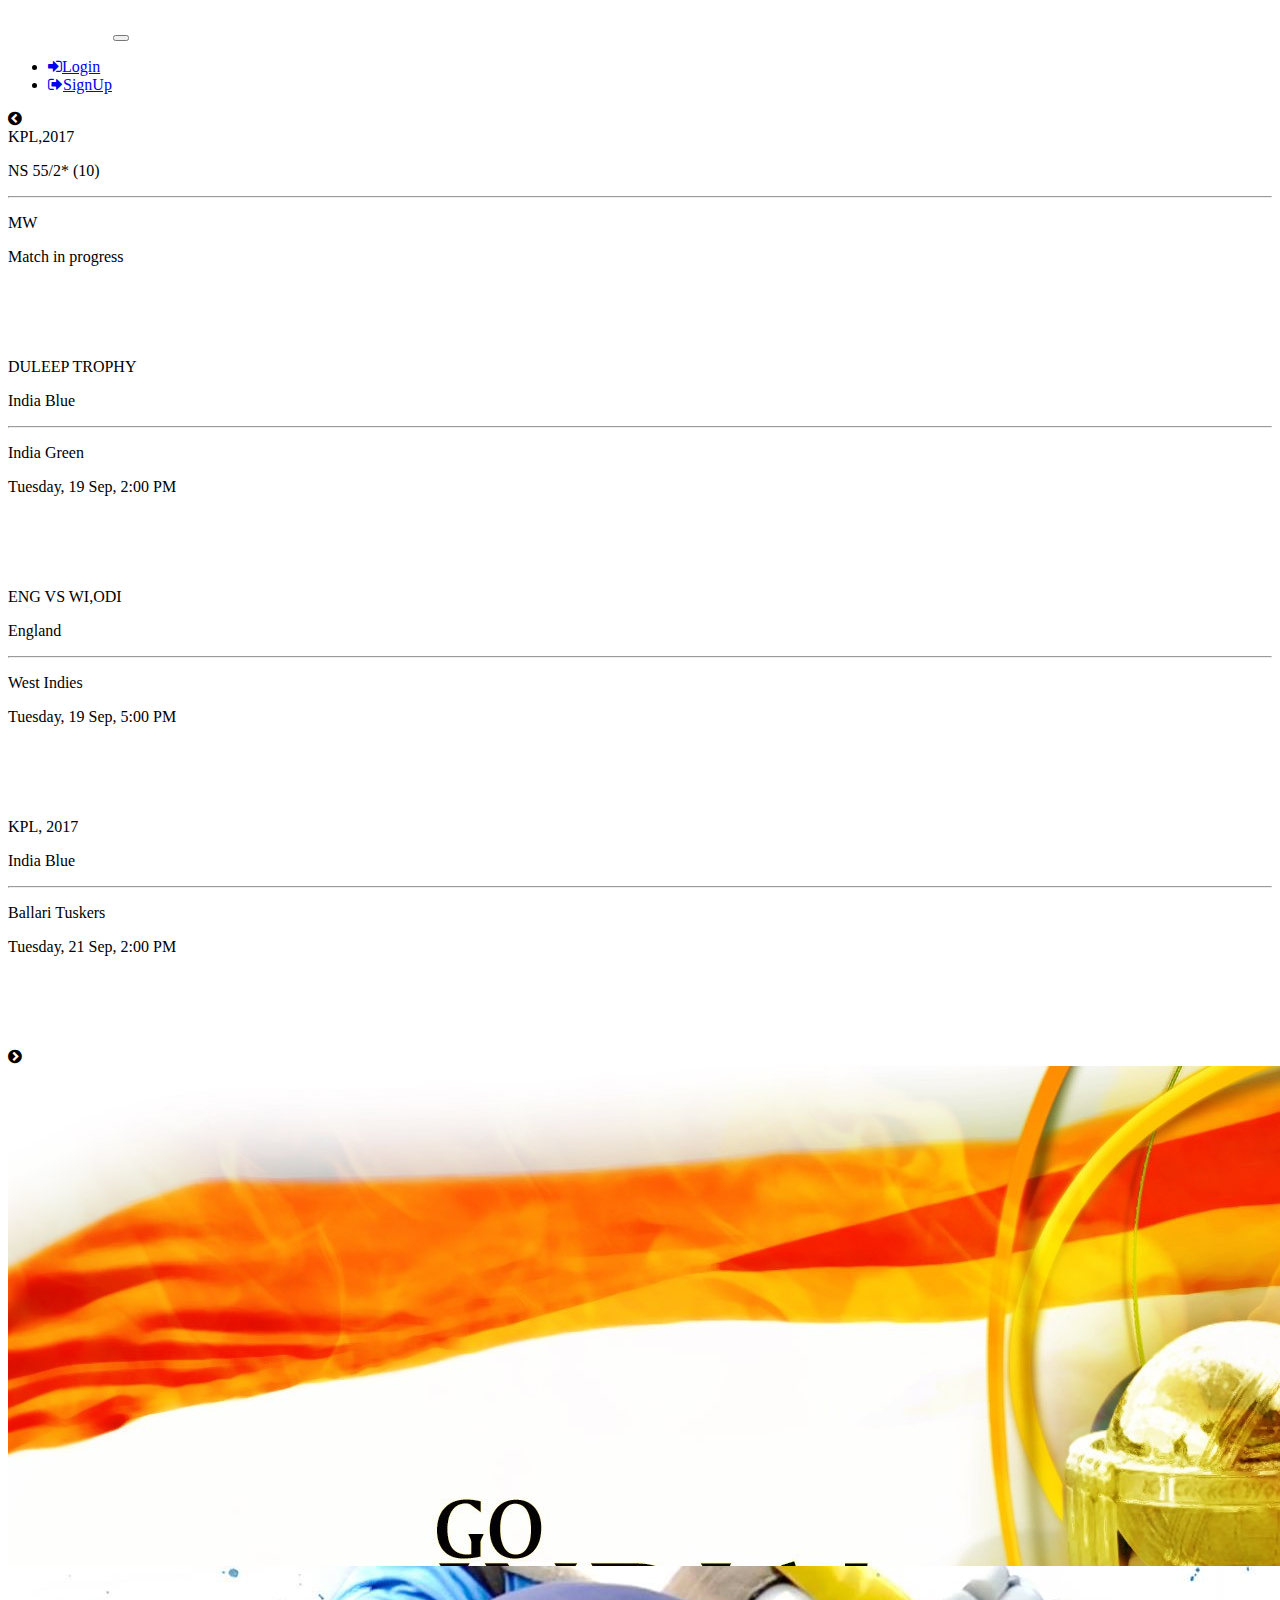
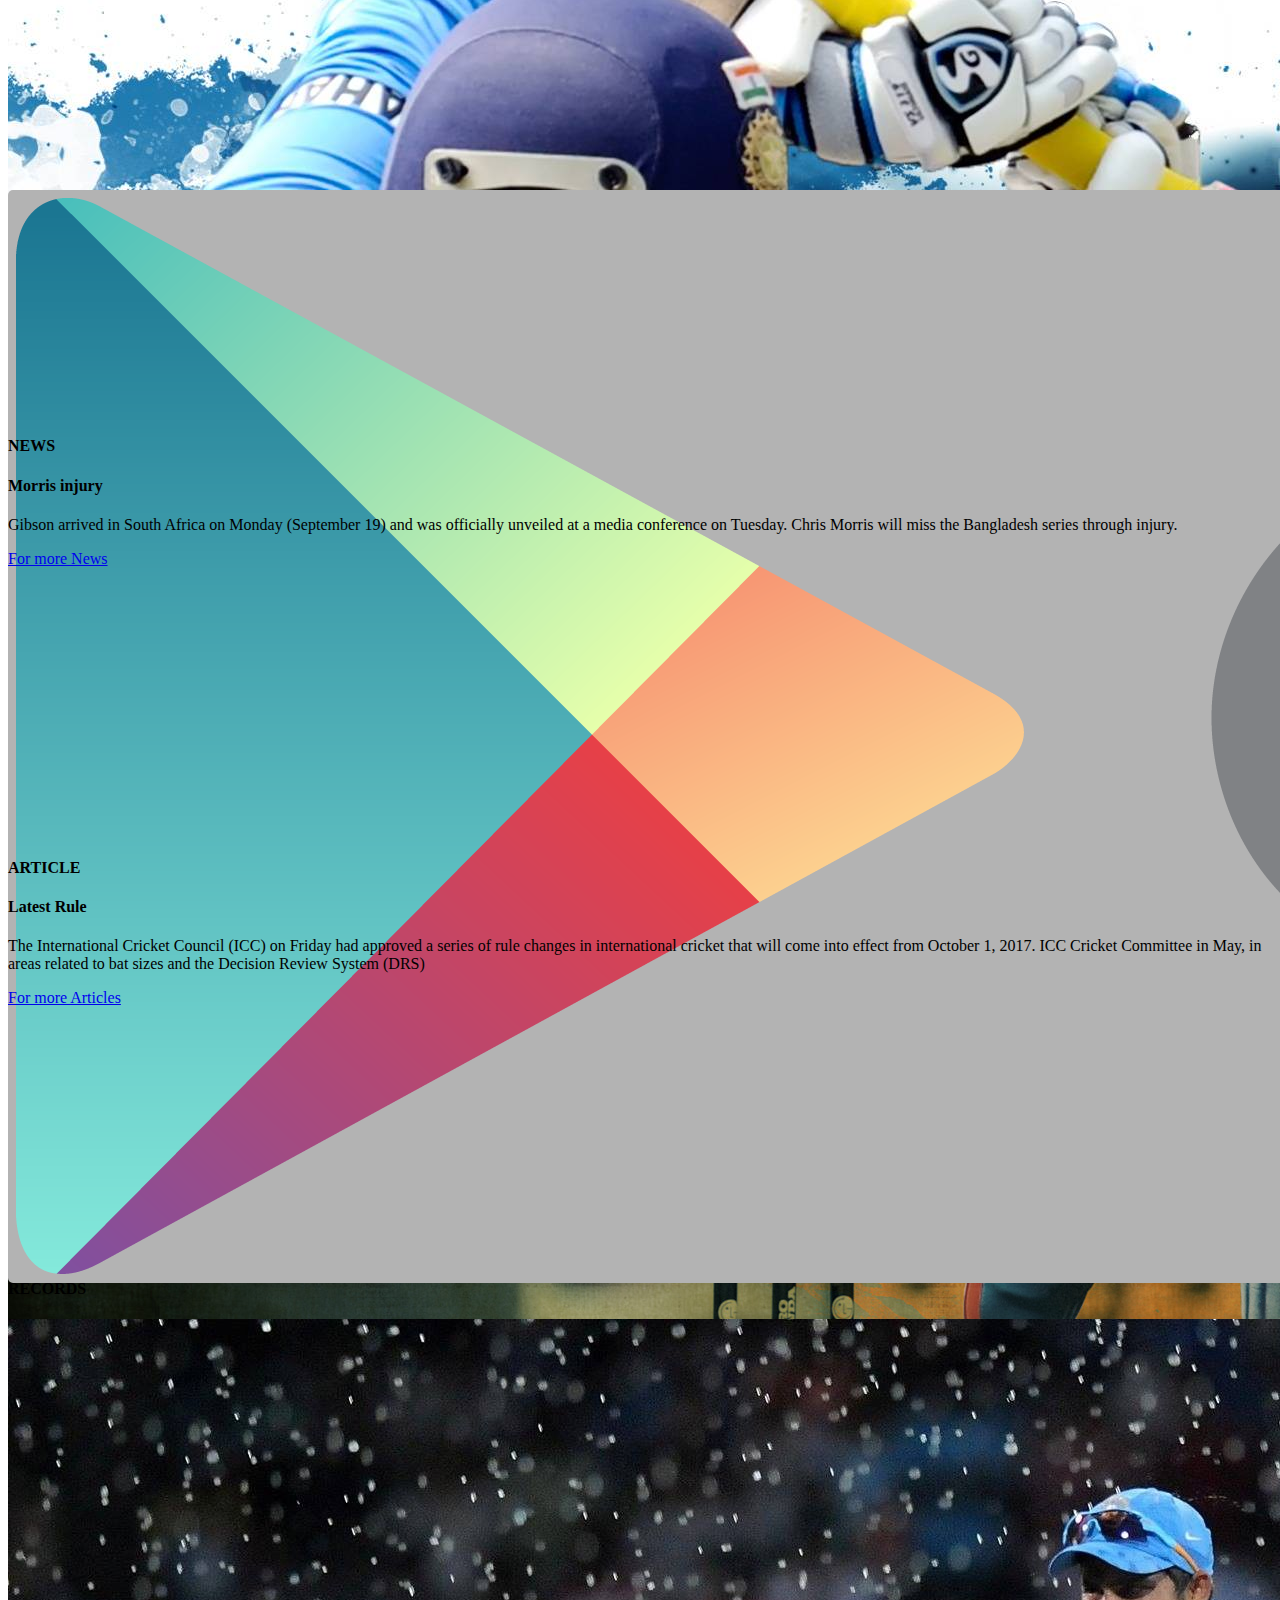
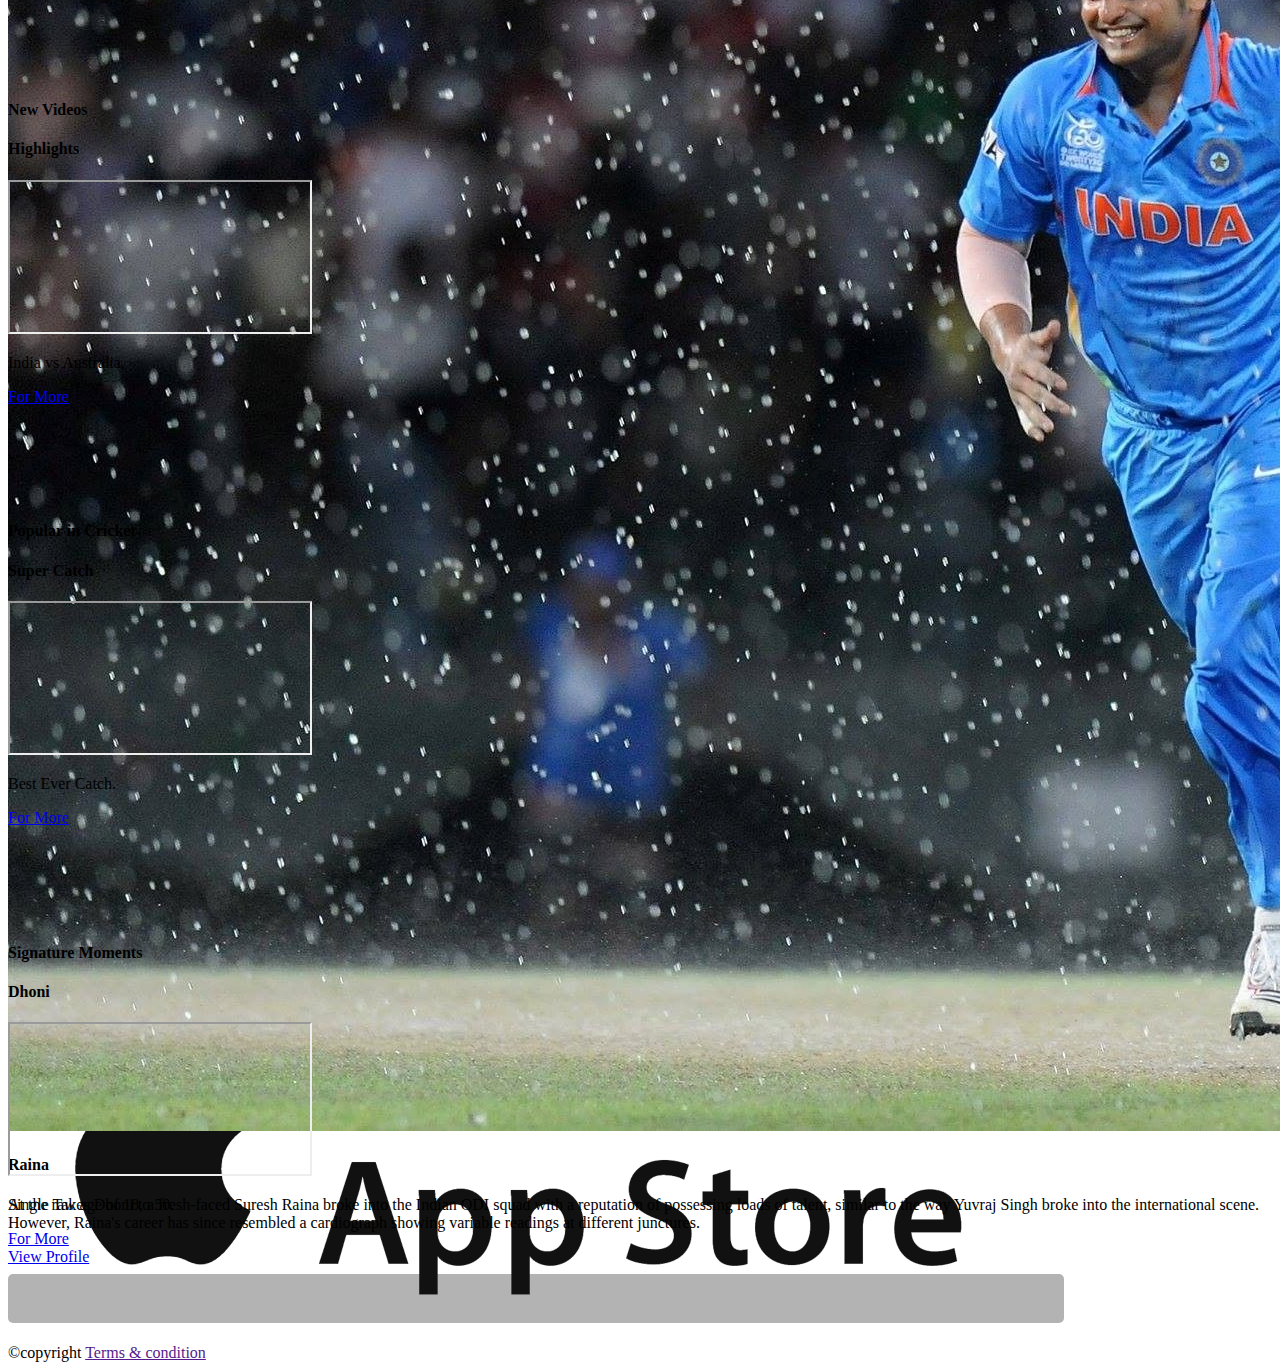
==== triocricket.html @ 181f0bb5 "tri cricket" ====
<!doctype html>
<html>
<head>
	<meta charset="utf-8">
	<meta name="viewport" content="width=device-width, initial-scale=1">
	<link rel="stylesheet" href="https://maxcdn.bootstrapcdn.com/bootstrap/4.0.0-beta/css/bootstrap.min.css" integrity="sha384-/Y6pD6FV/Vv2HJnA6t+vslU6fwYXjCFtcEpHbNJ0lyAFsXTsjBbfaDjzALeQsN6M" crossorigin="anonymous">
	<link rel="stylesheet" href="https://maxcdn.bootstrapcdn.com/font-awesome/4.7.0/css/font-awesome.min.css">
	<link rel="stylesheet" href="https://maxcdn.bootstrapcdn.com/font-awesome/4.7.0/css/font-awesome.min.css">
	<link rel="stylesheet" type="text/css" href="triocricket.css">
	
</head>
<body>
	<nav class=" navbar navbar-expand-md navbar-dark bg-dark">
		<a class="navbar-brand" href=""><img  src="cbz-logo.png" class="img-responsive" alt="logo"></a>
		<button class="navbar-toggler" type="button" data-toggle="collapse" data-target="#menu">
			<span class="navbar-toggler-icon"></span>
		</button>
		<div class="collapse navbar-collapse " id="menu">
			<ul class="navbar-nav ml-auto">
				<li class="nav-item"><a class="nav-link" href="#"><i class="fa fa-sign-in" aria-hidden="true"></i>Login</a></li>
				<li class="nav-item"><a class="nav-link" href="#"><i class="fa fa-sign-out" aria-hidden="true"></i>SignUp</a></li>
			</ul>
		</div>
	</nav>
	<header>
		<div class="container-fluid">
			<div class="row text-center mt-3">
				<div class="col-1 align-self-center px-0">
					<span ><i class="fa fa-chevron-circle-left" aria-hidden="true"></i></span>				
				</div>
				<div class="col-10">
					<div class="row">
						<div class="col-12 col-md-4 col-lg-3">
							<div class="card mb-3">
								<div class="card-header">KPL,2017</div>
								<div class="card-body">	
									<p class="card-text">NS 55/2* (10)</p>
									<hr>
									<p class="card-text">MW</p>
								</div>
								<div class="card-footer text-muted">Match in progress</div>
							</div>	
						</div>
						<div class="col col-md-4 col-lg-3 d-none d-md-block">
							<div class="card mb-3">
								<div class="card-header">DULEEP TROPHY</div>
								<div class="card-body">	
									<p class="card-text">India Blue</p>
									<hr>
									<p class="card-text">India Green</p>
								</div>
								<div class="card-footer text-muted">Tuesday, 19 Sep, 2:00 PM</div>
							</div>
						</div>
						<div class="col col-lg-3 d-none d-lg-block">
							<div class="card mb-3">
								<div class="card-header">ENG VS WI,ODI</div>
								<div class="card-body">	
									<p class="card-text">England</p>
									<hr>
									<p class="card-text">West Indies</p>
								</div>
								<div class="card-footer text-muted">Tuesday, 19 Sep, 5:00 PM</div>
							</div>
						</div>
						<div class="col col-md-4 col-lg-3 d-none d-md-block">
							<div class="card mb-3">
								<div class="card-header">KPL, 2017</div>
								<div class="card-body">	
									<p class="card-text">India Blue</p>
									<hr>
									<p class="card-text">Ballari Tuskers</p>
								</div>
								<div class="card-footer text-muted">Tuesday, 21 Sep, 2:00 PM</div>
							</div>
						</div>
					</div>
				</div>
				<div class="col-1 align-self-center px-0">
					<span> <i class="fa fa-chevron-circle-right" aria-hidden="true"></i></span>
				</div>
			</div>
		</div>
	</header>
	<section class="container">
		<div class="row">
			<div class="col-12 d-none d-md-block">
				<div id="mycarousel" class="carousel slide" data-ride="carousel">
					
					<div class="carousel-inner">
						<div class="carousel-item active">
						<img class="d-block w-100 h-100 img-fluid" src="IMG_95093.jpg" alt="First slide">
							<div class="carousel-caption d-none d-md-block">
								<span><img src="logo-google-play-vetor.png" class="w-25" ></span>
								<span><img src="appstore-btn-dark.png" class="w-25"></span>
							</div>
						</div>
						<div class="carousel-item">
						<img class="d-block w-100 h-100 img-fluid" src="IMG_95098.jpg" alt="First slide">
							<div class="carousel-caption d-none d-md-block">
								<span><img src="logo-google-play-vetor.png" class="w-25" ></span>
								<span><img src="appstore-btn-dark.png" class="w-25"></span>
							</div>
						</div>
						<div class="carousel-item">
						<img class="d-block w-100 h-100 img-fluid" src="dhoni.jpg" alt="First slide">
							<div class="carousel-caption d-none d-md-block">
								<span><img src="logo-google-play-vetor.png" class="w-25" ></span>
								<span><img src="appstore-btn-dark.png" class="w-25"></span>
							</div>
						</div>
					</div>	
				
				</div>
			</div>
			<div class="col-12 d-md-none">
				<div class="mobcarousel">
					<img src="logo-google-play-vetor.png" class="w-25" >
					<img src="appstore-btn-dark.png" class="w-25 float-right">
				</div>
			</div>
		</div>
		<div class="row clearfix mt-3" id="articleSection">
			<div class="col-md-4 mb-3">
				<div class="card">
					<h4 class="card-header">NEWS</h4>
					<div class="card-body">
						<h4 class="card-title">Morris injury</h4>
						<p class="card-text h-50">Gibson arrived in South Africa on Monday (September 19) 
							and was officially unveiled at a media conference on Tuesday.
							Chris Morris will miss the Bangladesh series through injury.
						</p>
						<a href="#" class="btn btn-primary">For more News</a>
					</div>
				</div>
			</div>
			<div class="col-md-4">
				<div class="card mb-3">
					<h4 class="card-header">ARTICLE</h4>
					<div class="card-body">
						<h4 class="card-title">Latest Rule</h4>
						<p class="card-text h-70">The International Cricket Council (ICC) on Friday had approved a series of
						rule changes in international cricket that will come into effect from October 1, 2017.
						ICC Cricket Committee in May, in areas related to bat sizes and the Decision Review System (DRS)
						</p>
						<a href="#" class="btn btn-primary">For more Articles</a>
					</div>
				</div>
			</div>
			<div class="col-md-4">
				<div class="card mb-3">
					<h4 class="card-header">RECORDS</h4>
					<img class="card-img-top h-50" src="raina.jpg" alt="Card image cap">
					<div class="card-body">
						<h4 class="card-title">Raina</h4>
						<p class="card-text text-truncate">At the raw age of 18, a fresh-faced Suresh Raina broke into the Indian ODI squad with 
						a reputation of possessing loads of talent, similar to the way Yuvraj Singh broke into the international scene.
						However, Raina's career has since resembled a cardiograph showing variable readings at different junctures.
						</p>
						<a href="#" class="btn btn-primary">View Profile</a>
					</div>
				</div>
			</div>
		</div>
		<div class="row mt-3">
			<div class="col-md-4">
				<div class="card mb-3">
					<h4 class="card-header">New Videos</h4>
					<div class="card-body">
						<h4 class="card-title">Highlights</h4>
						<div class="embed-responsive embed-responsive-16by9 h-60">
							<iframe class="embed-responsive-item" src="https://www.youtube.com/embed/8dYFkcQjoiA" allowfullscreen></iframe>
						</div>
						<p class="card-text">India vs Australia.</p>
						<a href="#" class="btn btn-primary">For More</a>
					</div>
				</div>
			</div>
			<div class="col-md-4">
				<div class="card mb-3">
					<h4 class="card-header">Popular in Cricket</h4>
					<div class="card-body">
						<h4 class="card-title">Super Catch</h4>
						<div class="embed-responsive embed-responsive-16by9 h-60">
							<iframe class="embed-responsive-item" src="https://www.youtube.com/embed/26oHdpVvwf4" allowfullscreen></iframe>
						</div>
						<p class="card-text">Best Ever Catch.</p>
						<a href="#" class="btn btn-primary">For More</a>
					</div>
				</div>
			</div>
			<div class="col-md-4">
				<div class="card mb-3">
					<h4 class="card-header">Signature Moments</h4>
					<div class="card-body">
						<h4 class="card-title">Dhoni</h4>
						<div class="embed-responsive embed-responsive-16by9 h-60">
							<iframe class="embed-responsive-item" src="https://www.youtube.com/embed/A0HengUENI4" allowfullscreen></iframe>
						</div>
						<p class="card-text">Single Takes Dhoni to 50.</p>
						<a href="#" class="btn btn-primary">For More</a>
					</div>
				</div>
			</div>
		</div>
	</section>
	<footer class="bg-dark py-4">
		<div class="container">
			<span>&#169;copyright</span>
			<span class="float-right  d-md-inline"><a href="">Terms & condition</a></span>
		</div>
	</footer>
	
	<script src="https://code.jquery.com/jquery-3.2.1.slim.min.js" integrity="sha384-KJ3o2DKtIkvYIK3UENzmM7KCkRr/rE9/Qpg6aAZGJwFDMVNA/GpGFF93hXpG5KkN" crossorigin="anonymous"></script>
    <script src="https://cdnjs.cloudflare.com/ajax/libs/popper.js/1.11.0/umd/popper.min.js" integrity="sha384-b/U6ypiBEHpOf/4+1nzFpr53nxSS+GLCkfwBdFNTxtclqqenISfwAzpKaMNFNmj4" crossorigin="anonymous"></script>
    <script src="https://maxcdn.bootstrapcdn.com/bootstrap/4.0.0-beta/js/bootstrap.min.js" integrity="sha384-h0AbiXch4ZDo7tp9hKZ4TsHbi047NrKGLO3SEJAg45jXxnGIfYzk4Si90RDIqNm1" crossorigin="anonymous"></script>
</body>
</html>
---- triocricket.css ----
header .card{
	height:230px;
}
.carousel-inner,.carousel-item{
	height:500px;
}
#mycarousel span{
	
	border-radius:5px;
	background-color:#b3b3b3;
	padding:1rem
}
#mycarousel span:hover{
	background-color:#66ccff;
}

.mobcarousel{
	background-image:url("tendulkar.jpg");
	background-size:100% 100%;
	height:50vh;
	width:100%;
}
.mobcarousel img{
	border-radius:5px;
	background-color:#b3b3b3;
	padding:.5rem;	
	margin-top:14rem;
}
.card{
	height:400px;
}
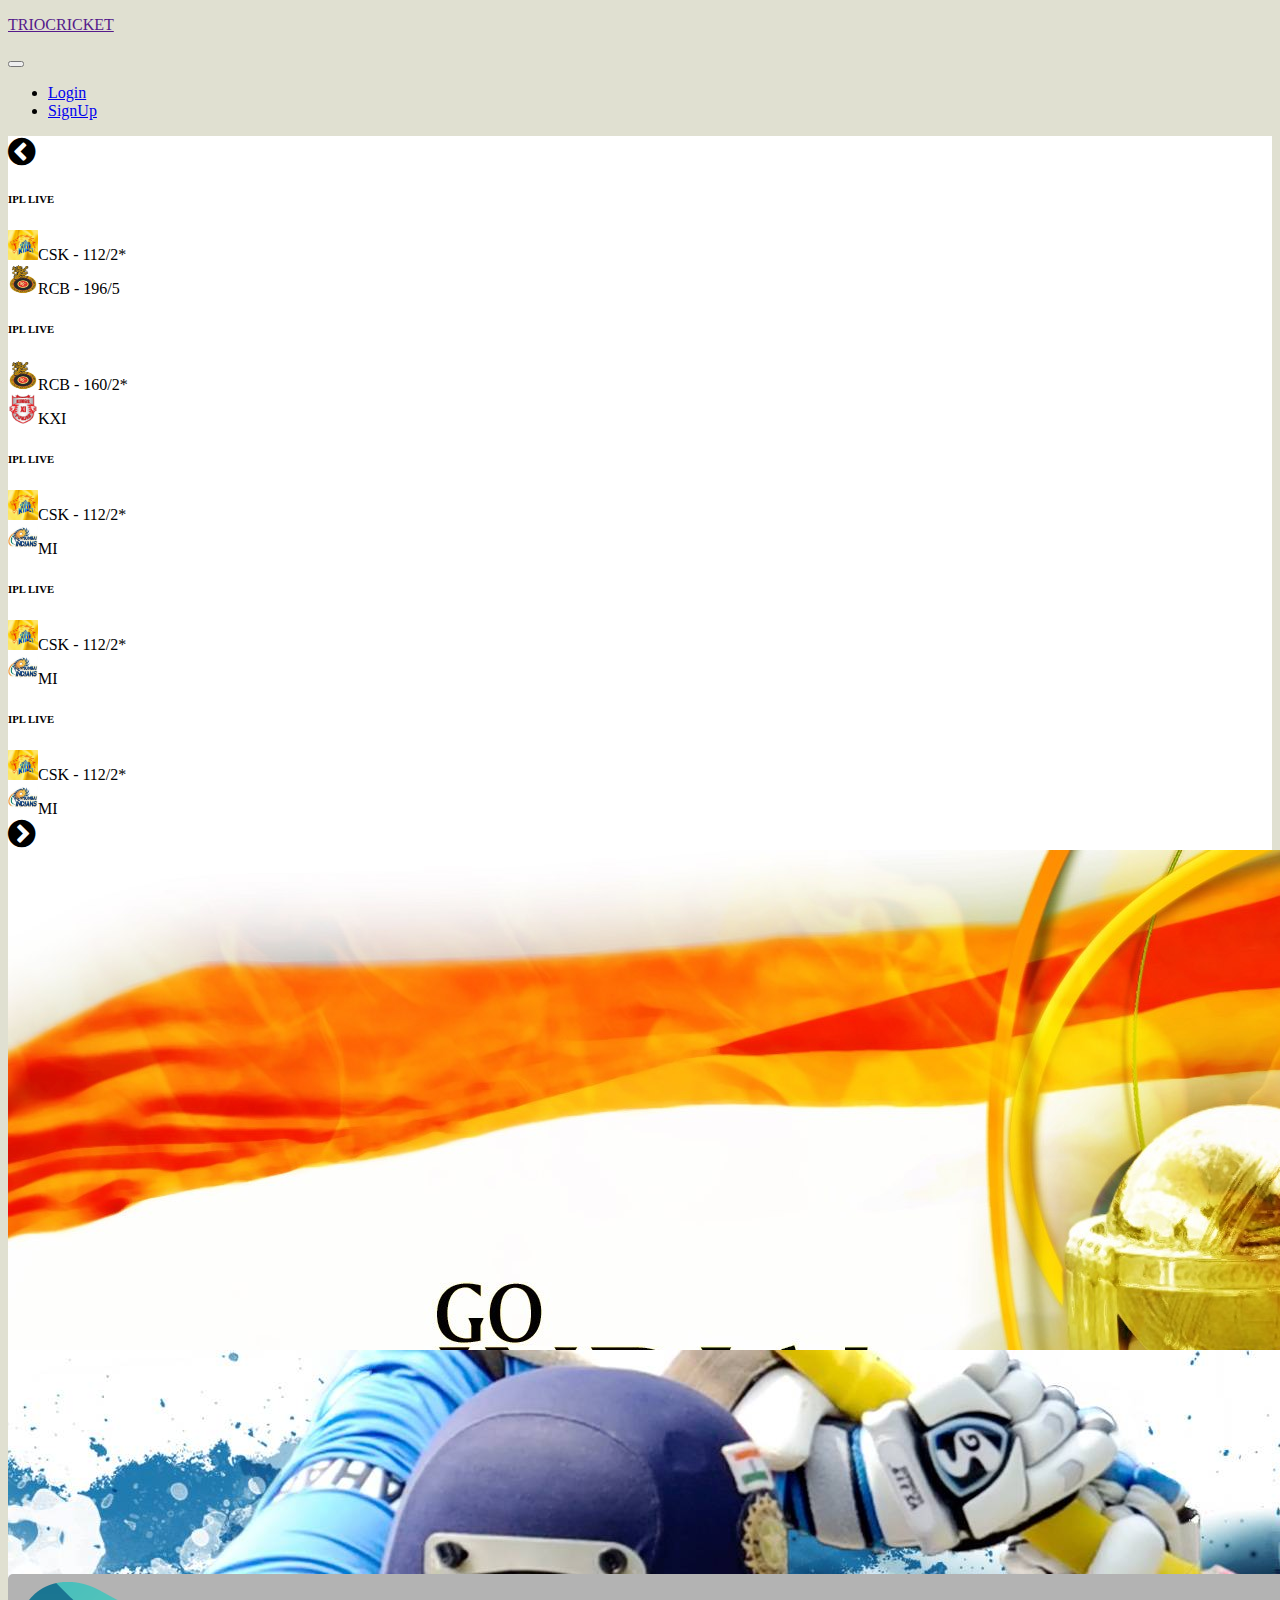
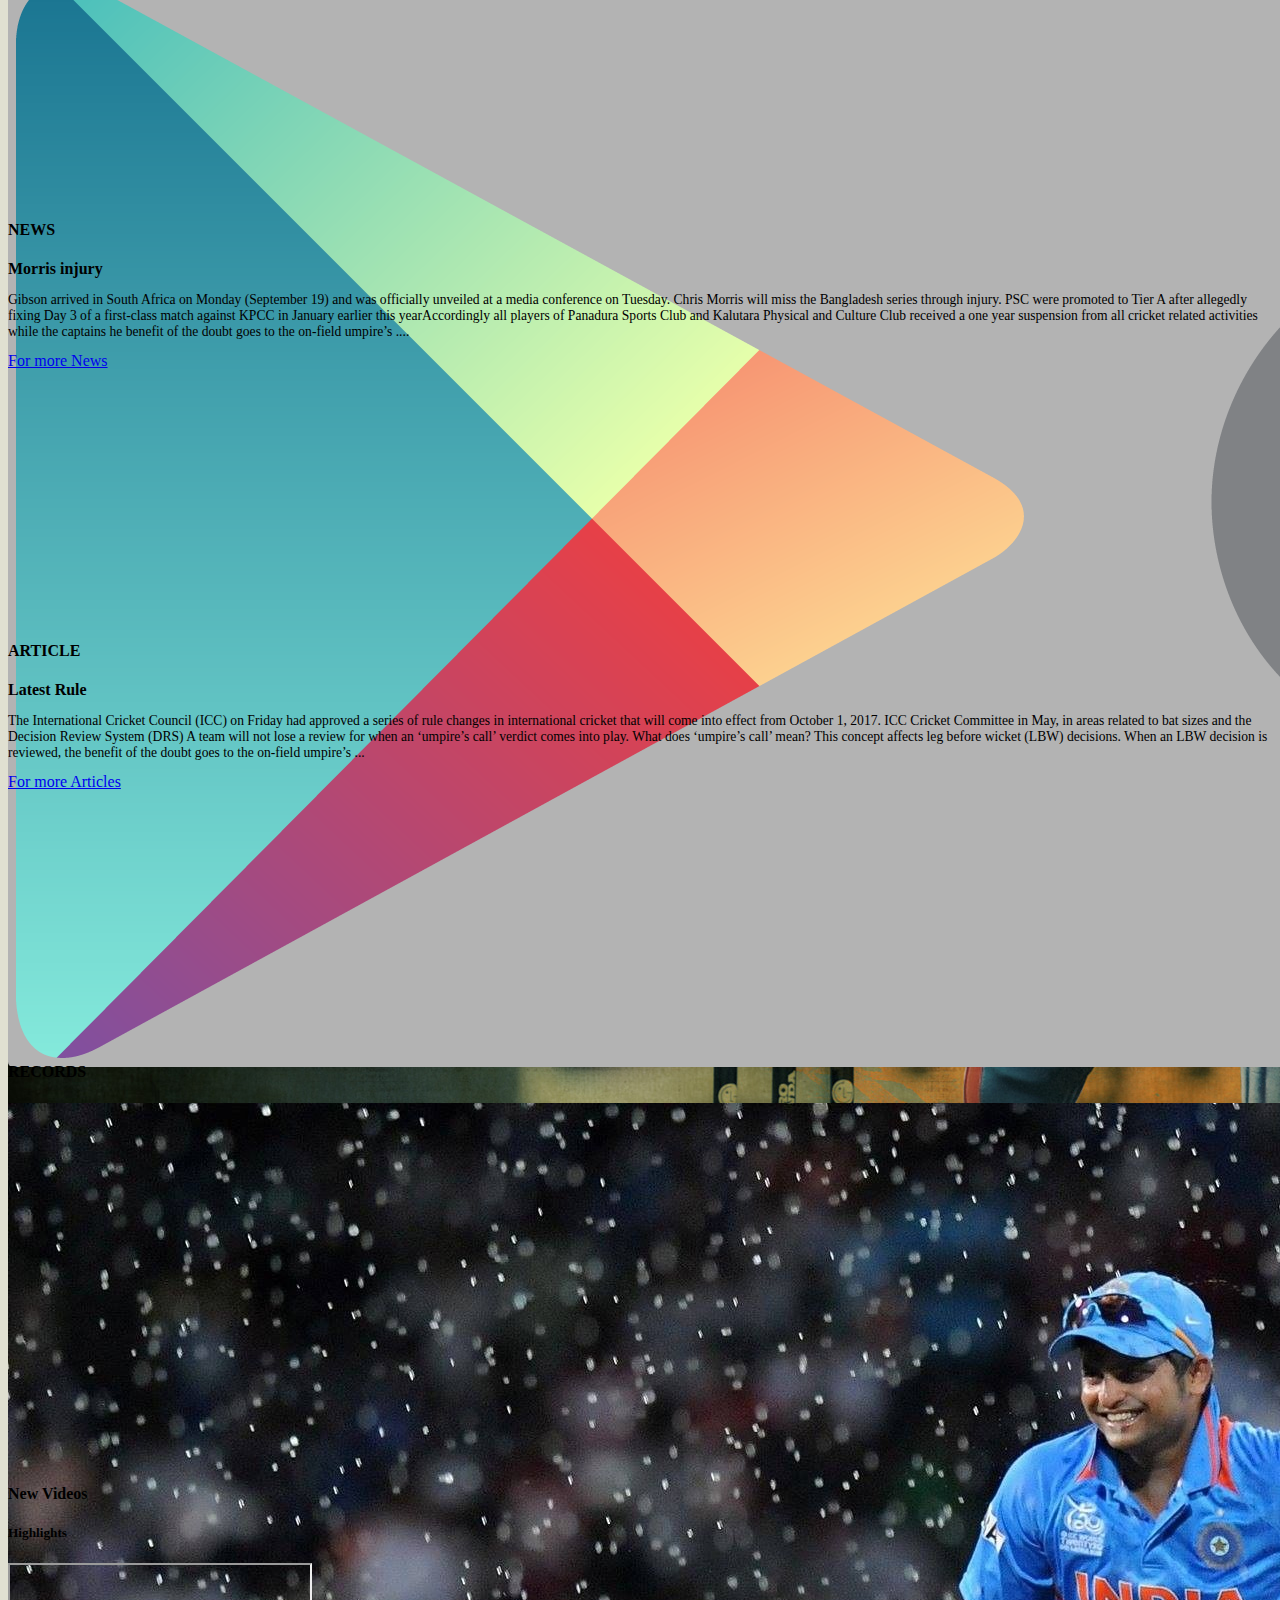
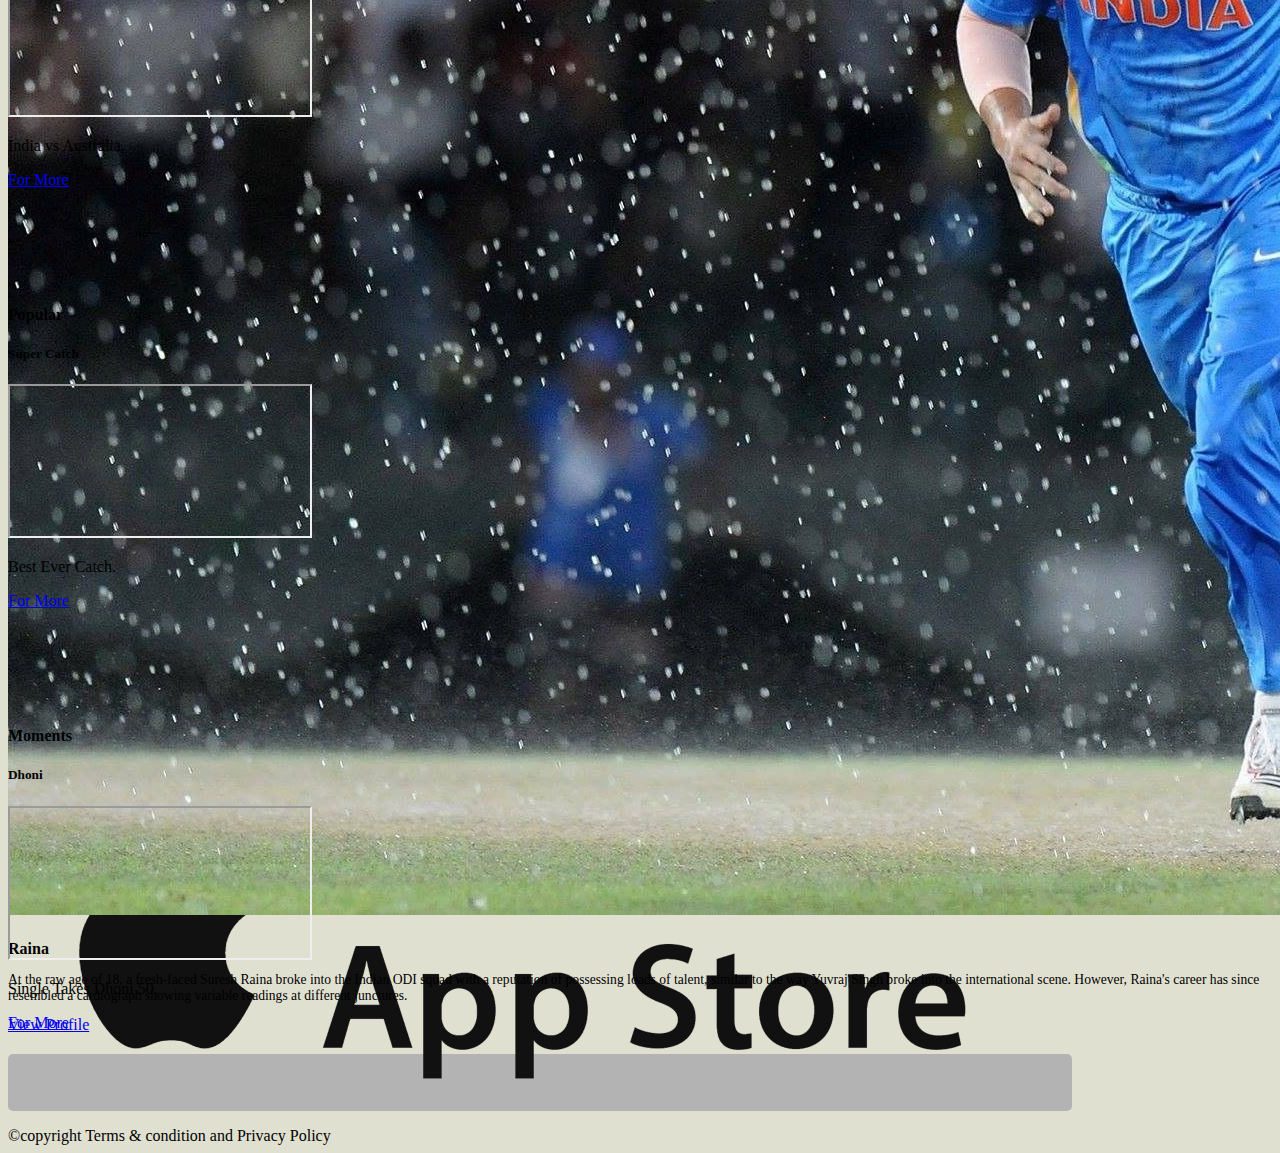
==== commit fb2c9dd9: "triocrick" ====
--- a/triocricket.html
+++ b/triocricket.html
@@ -11,99 +11,77 @@
 </head>
 <body>
 	<nav class=" navbar navbar-expand-md navbar-dark bg-dark">
-		<a class="navbar-brand" href=""><img  src="cbz-logo.png" class="img-responsive" alt="logo"></a>
+		<a class="navbar-brand" href=""><p class="h4 text-white ">TRIOCRICKET</p></a>
 		<button class="navbar-toggler" type="button" data-toggle="collapse" data-target="#menu">
 			<span class="navbar-toggler-icon"></span>
 		</button>
 		<div class="collapse navbar-collapse " id="menu">
 			<ul class="navbar-nav ml-auto">
-				<li class="nav-item"><a class="nav-link" href="#"><i class="fa fa-sign-in" aria-hidden="true"></i>Login</a></li>
-				<li class="nav-item"><a class="nav-link" href="#"><i class="fa fa-sign-out" aria-hidden="true"></i>SignUp</a></li>
+				<li class="nav-item"><a class="nav-link btn btn-outline-success text-success mr-1" href="#">Login</a></li>
+				<li class="nav-item"><a class="nav-link btn  btn-outline-success text-success" href="#">SignUp</a></li>
 			</ul>
 		</div>
 	</nav>
 	<header>
 		<div class="container-fluid">
-			<div class="row text-center mt-3">
-				<div class="col-1 align-self-center px-0">
-					<span ><i class="fa fa-chevron-circle-left" aria-hidden="true"></i></span>				
-				</div>
-				<div class="col-10">
-					<div class="row">
-						<div class="col-12 col-md-4 col-lg-3">
-							<div class="card mb-3">
-								<div class="card-header">KPL,2017</div>
-								<div class="card-body">	
-									<p class="card-text">NS 55/2* (10)</p>
-									<hr>
-									<p class="card-text">MW</p>
-								</div>
-								<div class="card-footer text-muted">Match in progress</div>
-							</div>	
-						</div>
-						<div class="col col-md-4 col-lg-3 d-none d-md-block">
-							<div class="card mb-3">
-								<div class="card-header">DULEEP TROPHY</div>
-								<div class="card-body">	
-									<p class="card-text">India Blue</p>
-									<hr>
-									<p class="card-text">India Green</p>
-								</div>
-								<div class="card-footer text-muted">Tuesday, 19 Sep, 2:00 PM</div>
-							</div>
-						</div>
-						<div class="col col-lg-3 d-none d-lg-block">
-							<div class="card mb-3">
-								<div class="card-header">ENG VS WI,ODI</div>
-								<div class="card-body">	
-									<p class="card-text">England</p>
-									<hr>
-									<p class="card-text">West Indies</p>
-								</div>
-								<div class="card-footer text-muted">Tuesday, 19 Sep, 5:00 PM</div>
-							</div>
-						</div>
-						<div class="col col-md-4 col-lg-3 d-none d-md-block">
-							<div class="card mb-3">
-								<div class="card-header">KPL, 2017</div>
-								<div class="card-body">	
-									<p class="card-text">India Blue</p>
-									<hr>
-									<p class="card-text">Ballari Tuskers</p>
-								</div>
-								<div class="card-footer text-muted">Tuesday, 21 Sep, 2:00 PM</div>
-							</div>
-						</div>
-					</div>
-				</div>
-				<div class="col-1 align-self-center px-0">
-					<span> <i class="fa fa-chevron-circle-right" aria-hidden="true"></i></span>
-				</div>
-			</div>
-		</div>
-	</header>
-	<section class="container">
-		<div class="row">
-			<div class="col-12 d-none d-md-block">
-				<div id="mycarousel" class="carousel slide" data-ride="carousel">
+			<div class="row">
+				<div class="col-1 align-self-center">
+					<span ><i class="fa fa-chevron-circle-left fa-2x float-right pr-lg-2" aria-hidden="true"></i></span>				
+				</div>
+				
+						<div class="col">
+							<h6 class="text-danger">IPL LIVE</h6>
+							<img src="csk.jpg" class="mb-1">CSK - 112/2*<br>
+							<img src="rcb.jpg" class="mb-1">RCB - 196/5<br>
+						</div>
+						<div class="col d-none d-md-block">
+							<h6 class="text-danger">IPL LIVE</h6>
+							<img src="rcb.jpg" class="mb-1">RCB - 160/2*<br>
+							<img src="punjab.jpg" class="mb-1">KXI <br>
+						</div>
+						<div class="col d-none d-lg-block">
+							<h6 class="text-danger">IPL LIVE</h6>
+							<img src="csk.jpg" class="mb-1">CSK - 112/2*<br>
+							<img src="mi.jpg" class="mb-1">MI <br>
+						</div>
+						
+						<div class="col d-none d-lg-block">
+							<h6 class="text-danger">IPL LIVE</h6>
+							<img src="csk.jpg" class="mb-1">CSK - 112/2*<br>
+							<img src="mi.jpg" class="mb-1">MI <br>
+						</div>
+						<div class="col  d-none d-md-block">
+							<h6 class="text-danger">IPL LIVE</h6>
+							<img src="csk.jpg" class="mb-1">CSK - 112/2*<br>
+							<img src="mi.jpg" class="mb-1">MI <br>
+						</div>
+					
+				
+				<div class="col-1 align-self-center">
+					<span> <i class="fa fa-chevron-circle-right fa-2x pl-lg-1" aria-hidden="true"></i></span>
+				</div>
+			</div>
+		</div>
+		</header>
+				<div id="mycarousel" class="carousel slide d-none d-md-block" data-ride="carousel">
 					
 					<div class="carousel-inner">
 						<div class="carousel-item active">
-						<img class="d-block w-100 h-100 img-fluid" src="IMG_95093.jpg" alt="First slide">
+						<img class="d-block w-100 h-100" src="IMG_95093.jpg" alt="First slide">
 							<div class="carousel-caption d-none d-md-block">
 								<span><img src="logo-google-play-vetor.png" class="w-25" ></span>
 								<span><img src="appstore-btn-dark.png" class="w-25"></span>
 							</div>
 						</div>
 						<div class="carousel-item">
-						<img class="d-block w-100 h-100 img-fluid" src="IMG_95098.jpg" alt="First slide">
+						<img class="d-block w-100 h-100" src="IMG_95098.jpg" alt="First slide">
 							<div class="carousel-caption d-none d-md-block">
 								<span><img src="logo-google-play-vetor.png" class="w-25" ></span>
 								<span><img src="appstore-btn-dark.png" class="w-25"></span>
 							</div>
 						</div>
 						<div class="carousel-item">
-						<img class="d-block w-100 h-100 img-fluid" src="dhoni.jpg" alt="First slide">
+						<img class="d-block w-100 h-100" src="dhoni.jpg" alt="First slide">
 							<div class="carousel-caption d-none d-md-block">
 								<span><img src="logo-google-play-vetor.png" class="w-25" ></span>
 								<span><img src="appstore-btn-dark.png" class="w-25"></span>
@@ -112,16 +90,15 @@
 					</div>	
 				
 				</div>
-			</div>
 			<div class="col-12 d-md-none">
 				<div class="mobcarousel">
 					<img src="logo-google-play-vetor.png" class="w-25" >
 					<img src="appstore-btn-dark.png" class="w-25 float-right">
 				</div>
 			</div>
-		</div>
+	<section class="container">
 		<div class="row clearfix mt-3" id="articleSection">
-			<div class="col-md-4 mb-3">
+			<div class="col-md-6 col-lg-4 mb-3">
 				<div class="card">
 					<h4 class="card-header">NEWS</h4>
 					<div class="card-body">
@@ -129,12 +106,18 @@
 						<p class="card-text h-50">Gibson arrived in South Africa on Monday (September 19) 
 							and was officially unveiled at a media conference on Tuesday.
 							Chris Morris will miss the Bangladesh series through injury.
+							PSC were promoted to Tier A after allegedly fixing Day 3 of a first-class match
+							against KPCC in January earlier this yearAccordingly all players
+							of Panadura Sports Club and Kalutara Physical and Culture
+							Club received a one year suspension
+							from all cricket related activities while the captains 
+							he benefit of the doubt goes to the on-field umpire’s 	 ....
 						</p>
 						<a href="#" class="btn btn-primary">For more News</a>
 					</div>
 				</div>
 			</div>
-			<div class="col-md-4">
+			<div class="col-md-6 col-lg-4">
 				<div class="card mb-3">
 					<h4 class="card-header">ARTICLE</h4>
 					<div class="card-body">
@@ -142,12 +125,17 @@
 						<p class="card-text h-70">The International Cricket Council (ICC) on Friday had approved a series of
 						rule changes in international cricket that will come into effect from October 1, 2017.
 						ICC Cricket Committee in May, in areas related to bat sizes and the Decision Review System (DRS)
+						A team will not lose a review for when an ‘umpire’s call’ verdict comes into play. 
+						What does ‘umpire’s call’ mean? This concept affects leg before wicket (LBW) decisions.
+						When an LBW decision is reviewed, the benefit of the doubt goes to the on-field umpire’s ...
+						
+						
 						</p>
 						<a href="#" class="btn btn-primary">For more Articles</a>
 					</div>
 				</div>
 			</div>
-			<div class="col-md-4">
+			<div class="col-md-6 col-lg-4 d-block d-md-none d-lg-block">
 				<div class="card mb-3">
 					<h4 class="card-header">RECORDS</h4>
 					<img class="card-img-top h-50" src="raina.jpg" alt="Card image cap">
@@ -167,7 +155,7 @@
 				<div class="card mb-3">
 					<h4 class="card-header">New Videos</h4>
 					<div class="card-body">
-						<h4 class="card-title">Highlights</h4>
+						<h5 class="card-title">Highlights</h5>
 						<div class="embed-responsive embed-responsive-16by9 h-60">
 							<iframe class="embed-responsive-item" src="https://www.youtube.com/embed/8dYFkcQjoiA" allowfullscreen></iframe>
 						</div>
@@ -178,9 +166,9 @@
 			</div>
 			<div class="col-md-4">
 				<div class="card mb-3">
-					<h4 class="card-header">Popular in Cricket</h4>
-					<div class="card-body">
-						<h4 class="card-title">Super Catch</h4>
+					<h4 class="card-header">Popular</h4>
+					<div class="card-body">
+						<h5 class="card-title">Super Catch</h5>
 						<div class="embed-responsive embed-responsive-16by9 h-60">
 							<iframe class="embed-responsive-item" src="https://www.youtube.com/embed/26oHdpVvwf4" allowfullscreen></iframe>
 						</div>
@@ -191,13 +179,13 @@
 			</div>
 			<div class="col-md-4">
 				<div class="card mb-3">
-					<h4 class="card-header">Signature Moments</h4>
-					<div class="card-body">
-						<h4 class="card-title">Dhoni</h4>
+					<h4 class="card-header">Moments</h4>
+					<div class="card-body">
+						<h5 class="card-title">Dhoni</h5>
 						<div class="embed-responsive embed-responsive-16by9 h-60">
 							<iframe class="embed-responsive-item" src="https://www.youtube.com/embed/A0HengUENI4" allowfullscreen></iframe>
 						</div>
-						<p class="card-text">Single Takes Dhoni to 50.</p>
+						<p class="card-text">Single Takes Dhoni 50.</p>
 						<a href="#" class="btn btn-primary">For More</a>
 					</div>
 				</div>
@@ -206,8 +194,8 @@
 	</section>
 	<footer class="bg-dark py-4">
 		<div class="container">
-			<span>&#169;copyright</span>
-			<span class="float-right  d-md-inline"><a href="">Terms & condition</a></span>
+			<span class="text-white">&#169;copyright</span>
+			<span class="text-white float-right d-sm-block" id="privat">Terms & condition and 	Privacy Policy</span>
 		</div>
 	</footer>
 	
--- a/triocricket.css
+++ b/triocricket.css
@@ -1,14 +1,37 @@
-header .card{
-	height:230px;
+body{
+	background-color:#e0e0d1;
 }
+
+header{
+	background-color:white;
+}
+header img{
+	height:30px;
+	width:30px;
+}
+header p{
+	margin-bottom:4px;
+}
+@media(max-width:767px){
+	header{
+		text-align:center;
+	}
+	header .col-1,.col-10,i{
+		padding-left:0px;
+		padding-right:0px;
+	}
+	
+}
+
 .carousel-inner,.carousel-item{
 	height:500px;
 }
+
 #mycarousel span{
 	
 	border-radius:5px;
 	background-color:#b3b3b3;
-	padding:1rem
+	padding:1.25rem;
 }
 #mycarousel span:hover{
 	background-color:#66ccff;
@@ -28,4 +51,17 @@
 }
 .card{
 	height:400px;
-}+}
+@media(max-width:991px){
+	.card{
+		height:auto;
+	}
+}
+
+#articleSection p{
+	font-size:.85rem;
+	margin-bottom: .75rem;
+}
+#articleSection .card-title{
+	    margin-bottom: .5rem;
+}
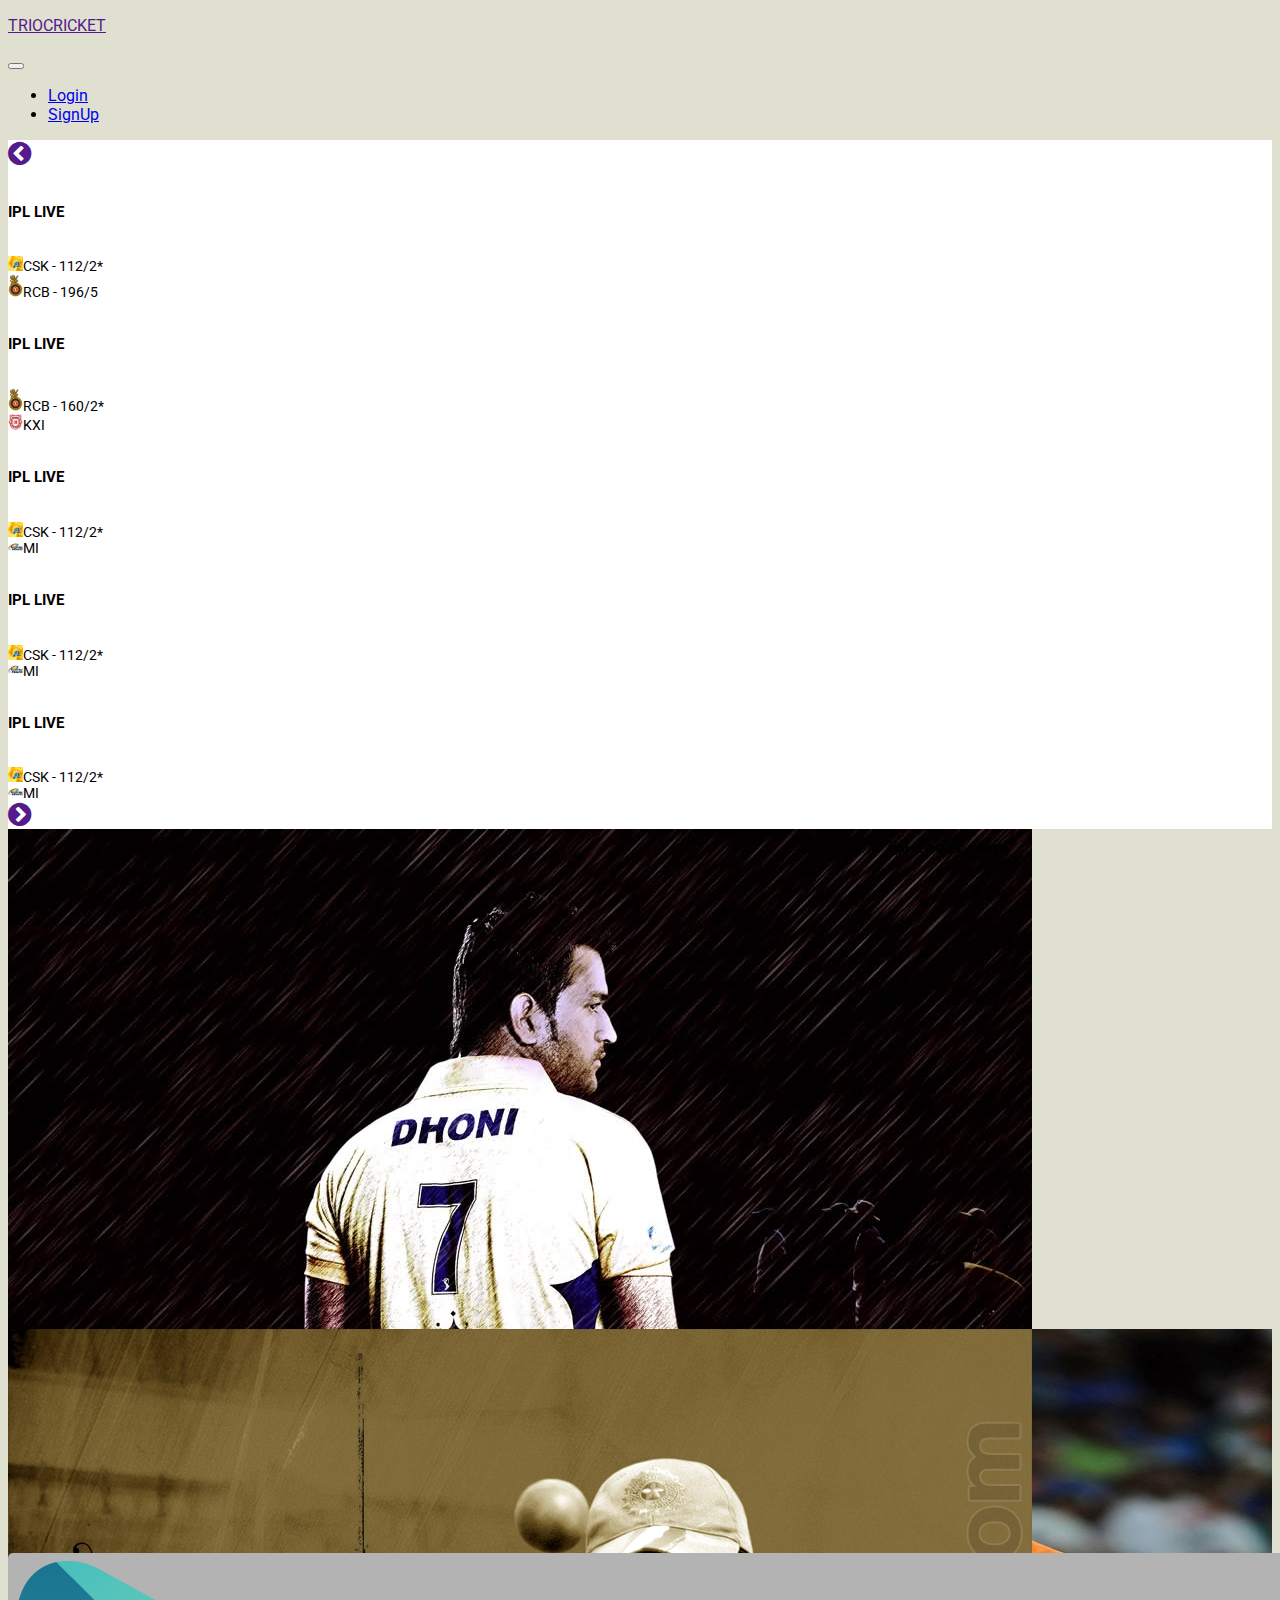
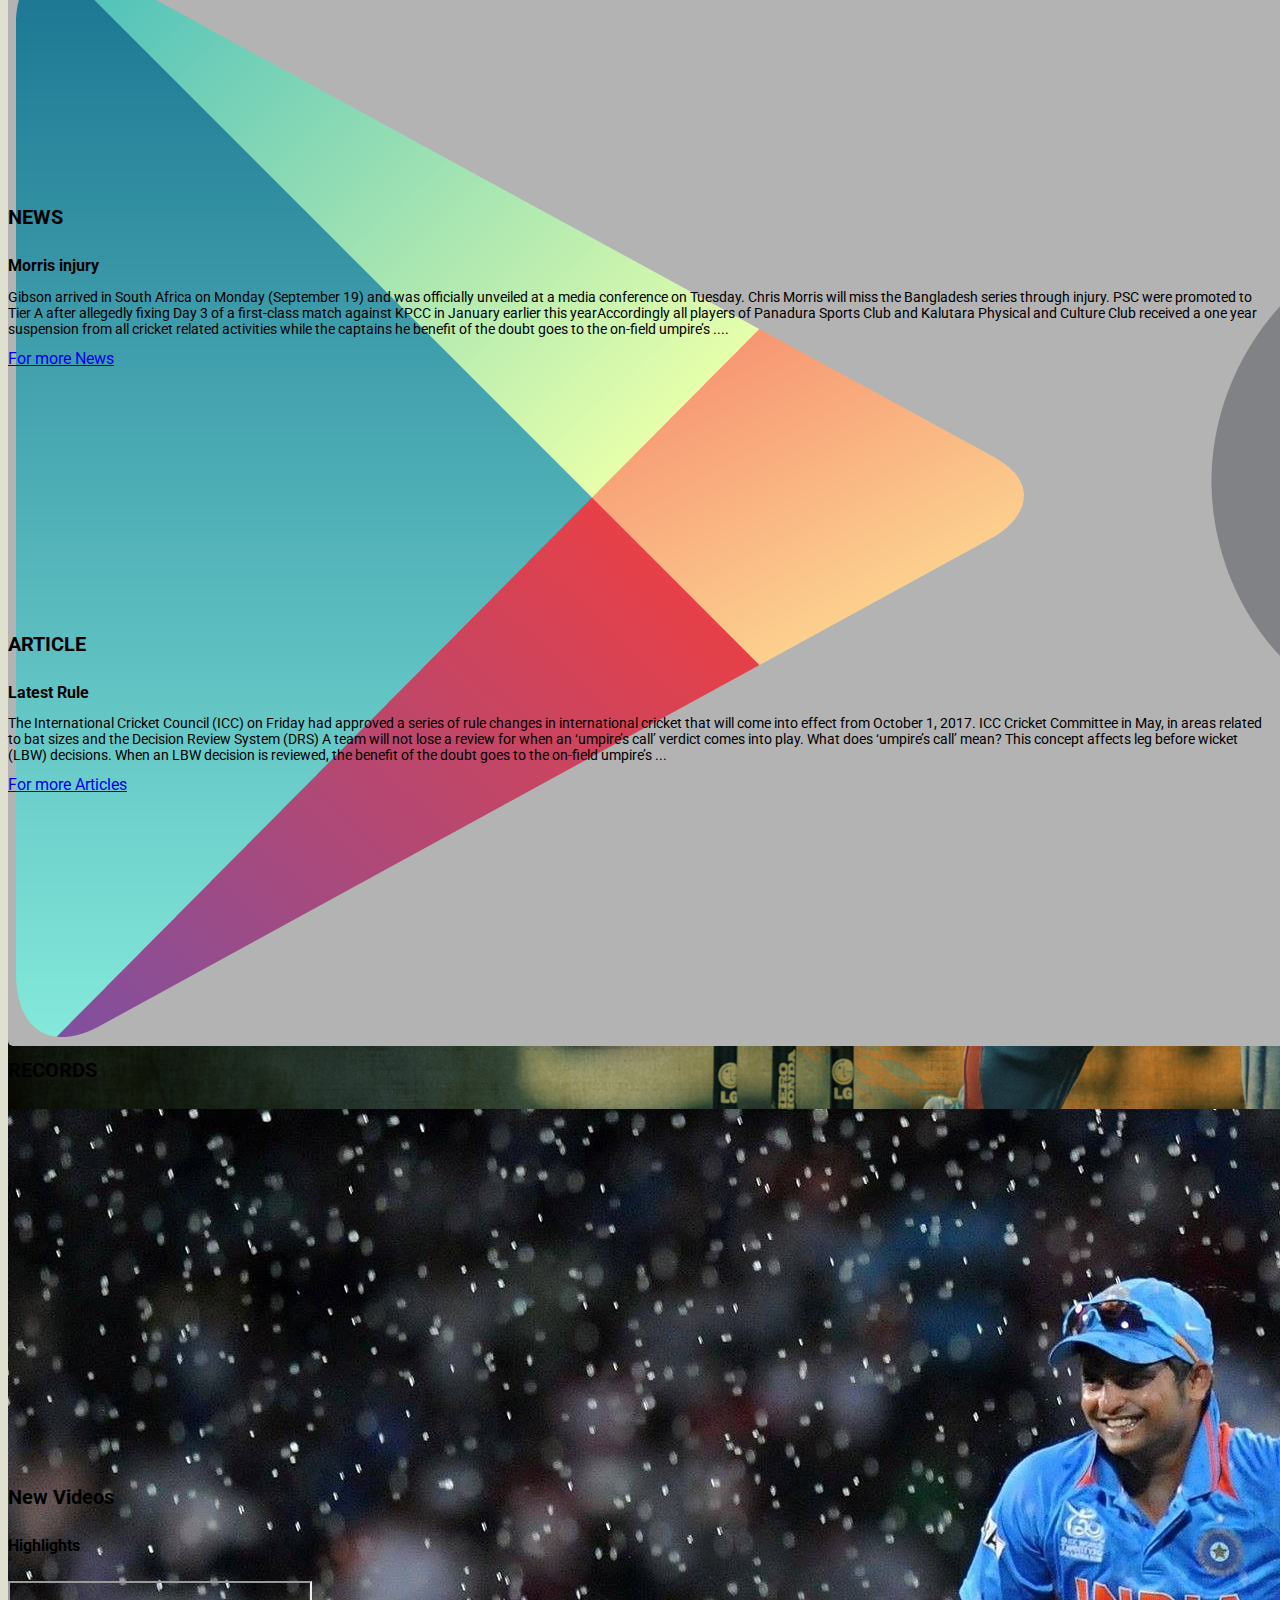
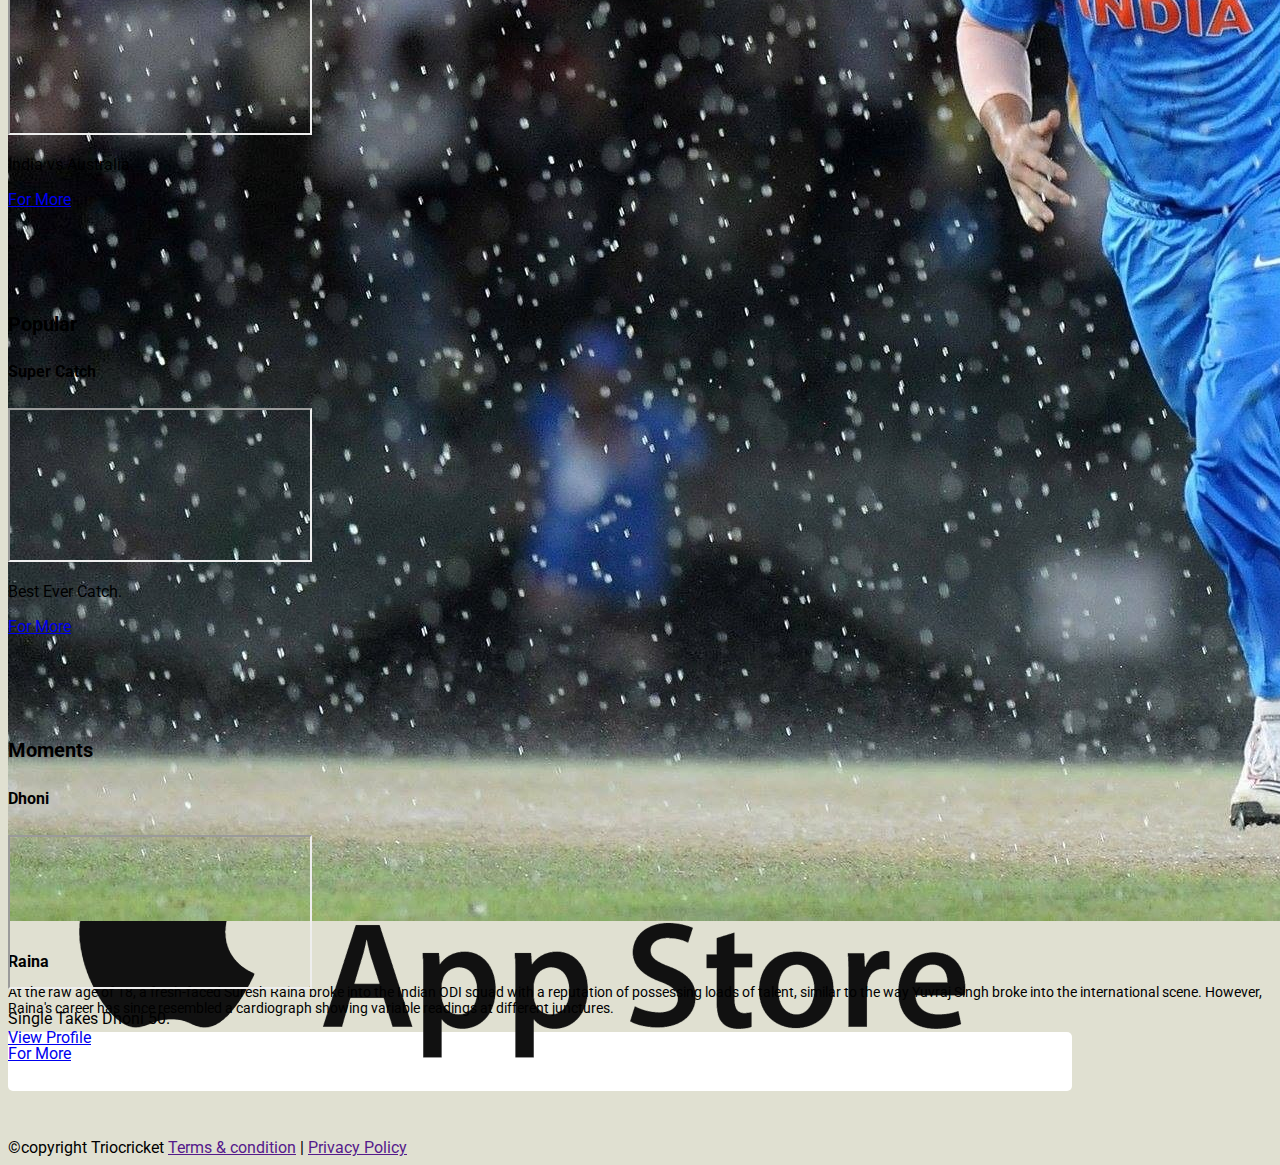
==== commit bec07b0e: "triocricket" ====
--- a/triocricket.html
+++ b/triocricket.html
@@ -6,6 +6,7 @@
 	<link rel="stylesheet" href="https://maxcdn.bootstrapcdn.com/bootstrap/4.0.0-beta/css/bootstrap.min.css" integrity="sha384-/Y6pD6FV/Vv2HJnA6t+vslU6fwYXjCFtcEpHbNJ0lyAFsXTsjBbfaDjzALeQsN6M" crossorigin="anonymous">
 	<link rel="stylesheet" href="https://maxcdn.bootstrapcdn.com/font-awesome/4.7.0/css/font-awesome.min.css">
 	<link rel="stylesheet" href="https://maxcdn.bootstrapcdn.com/font-awesome/4.7.0/css/font-awesome.min.css">
+	<link href="https://fonts.googleapis.com/css?family=Roboto" rel="stylesheet">
 	<link rel="stylesheet" type="text/css" href="triocricket.css">
 	
 </head>
@@ -24,41 +25,41 @@
 	</nav>
 	<header>
 		<div class="container-fluid">
-			<div class="row">
+			<div class="row pt-2 pb-2">
 				<div class="col-1 align-self-center">
-					<span ><i class="fa fa-chevron-circle-left fa-2x float-right pr-lg-2" aria-hidden="true"></i></span>				
+					<span ><a href="" class="text-dark"><i class="fa fa-chevron-circle-left fa-2x float-right pr-lg-2" aria-hidden="true"></i></a></span>				
 				</div>
 				
 						<div class="col">
 							<h6 class="text-danger">IPL LIVE</h6>
-							<img src="csk.jpg" class="mb-1">CSK - 112/2*<br>
-							<img src="rcb.jpg" class="mb-1">RCB - 196/5<br>
+							<img src="csk.jpg" class="mb-1 mr-1">CSK - 112/2*<br>
+							<img src="rcb.jpg" class="mb-1 mr-1">RCB - 196/5<br>
 						</div>
 						<div class="col d-none d-md-block">
 							<h6 class="text-danger">IPL LIVE</h6>
-							<img src="rcb.jpg" class="mb-1">RCB - 160/2*<br>
-							<img src="punjab.jpg" class="mb-1">KXI <br>
+							<img src="rcb.jpg" class="mb-1 mr-1">RCB - 160/2*<br>
+							<img src="punjab.jpg" class="mb-1 mr-1">KXI <br>
 						</div>
 						<div class="col d-none d-lg-block">
 							<h6 class="text-danger">IPL LIVE</h6>
-							<img src="csk.jpg" class="mb-1">CSK - 112/2*<br>
-							<img src="mi.jpg" class="mb-1">MI <br>
+							<img src="csk.jpg" class="mb-1 mr-1">CSK - 112/2*<br>
+							<img src="mi.jpg" class="mb-1 mr-1">MI <br>
 						</div>
 						
 						<div class="col d-none d-lg-block">
 							<h6 class="text-danger">IPL LIVE</h6>
-							<img src="csk.jpg" class="mb-1">CSK - 112/2*<br>
-							<img src="mi.jpg" class="mb-1">MI <br>
+							<img src="csk.jpg" class="mb-1 mr-1">CSK - 112/2*<br>
+							<img src="mi.jpg" class="mb-1 mr-1">MI <br>
 						</div>
 						<div class="col  d-none d-md-block">
 							<h6 class="text-danger">IPL LIVE</h6>
-							<img src="csk.jpg" class="mb-1">CSK - 112/2*<br>
-							<img src="mi.jpg" class="mb-1">MI <br>
+							<img src="csk.jpg" class="mb-1 mr-1">CSK - 112/2*<br>
+							<img src="mi.jpg" class="mb-1 mr-1">MI <br>
 						</div>
 					
 				
 				<div class="col-1 align-self-center">
-					<span> <i class="fa fa-chevron-circle-right fa-2x pl-lg-1" aria-hidden="true"></i></span>
+					<span><a href="" class="text-dark"><i class="fa fa-chevron-circle-right fa-2x pl-lg-1" aria-hidden="true"></i></a></span>
 				</div>
 			</div>
 		</div>
@@ -67,14 +68,14 @@
 					
 					<div class="carousel-inner">
 						<div class="carousel-item active">
-						<img class="d-block w-100 h-100" src="IMG_95093.jpg" alt="First slide">
+						<img class="d-block w-100 h-100" src="dhoni1.jpg" alt="First slide">
 							<div class="carousel-caption d-none d-md-block">
 								<span><img src="logo-google-play-vetor.png" class="w-25" ></span>
 								<span><img src="appstore-btn-dark.png" class="w-25"></span>
 							</div>
 						</div>
 						<div class="carousel-item">
-						<img class="d-block w-100 h-100" src="IMG_95098.jpg" alt="First slide">
+						<img class="d-block w-100 h-100" src="dhoni2.jpg" alt="First slide">
 							<div class="carousel-caption d-none d-md-block">
 								<span><img src="logo-google-play-vetor.png" class="w-25" ></span>
 								<span><img src="appstore-btn-dark.png" class="w-25"></span>
@@ -102,7 +103,7 @@
 				<div class="card">
 					<h4 class="card-header">NEWS</h4>
 					<div class="card-body">
-						<h4 class="card-title">Morris injury</h4>
+						<h5 class="card-title">Morris injury</h5>
 						<p class="card-text h-50">Gibson arrived in South Africa on Monday (September 19) 
 							and was officially unveiled at a media conference on Tuesday.
 							Chris Morris will miss the Bangladesh series through injury.
@@ -121,7 +122,7 @@
 				<div class="card mb-3">
 					<h4 class="card-header">ARTICLE</h4>
 					<div class="card-body">
-						<h4 class="card-title">Latest Rule</h4>
+						<h5 class="card-title">Latest Rule</h5>
 						<p class="card-text h-70">The International Cricket Council (ICC) on Friday had approved a series of
 						rule changes in international cricket that will come into effect from October 1, 2017.
 						ICC Cricket Committee in May, in areas related to bat sizes and the Decision Review System (DRS)
@@ -140,7 +141,7 @@
 					<h4 class="card-header">RECORDS</h4>
 					<img class="card-img-top h-50" src="raina.jpg" alt="Card image cap">
 					<div class="card-body">
-						<h4 class="card-title">Raina</h4>
+						<h5 class="card-title">Raina</h5>
 						<p class="card-text text-truncate">At the raw age of 18, a fresh-faced Suresh Raina broke into the Indian ODI squad with 
 						a reputation of possessing loads of talent, similar to the way Yuvraj Singh broke into the international scene.
 						However, Raina's career has since resembled a cardiograph showing variable readings at different junctures.
@@ -194,8 +195,8 @@
 	</section>
 	<footer class="bg-dark py-4">
 		<div class="container">
-			<span class="text-white">&#169;copyright</span>
-			<span class="text-white float-right d-sm-block" id="privat">Terms & condition and 	Privacy Policy</span>
+			<span class="text-white">&#169;copyright Triocricket</span>
+			<span class="text-white float-right d-sm-block" id="privat"><a href="" class="text-white">Terms & condition</a> | <a href="" class="text-white">Privacy Policy</a>	</span>
 		</div>
 	</footer>
 	
--- a/triocricket.css
+++ b/triocricket.css
@@ -1,25 +1,31 @@
 body{
 	background-color:#e0e0d1;
+	font-family: 'Roboto', sans-serif;
 }
 
 header{
 	background-color:white;
+	font-size:0.85rem;
 }
 header img{
-	height:30px;
-	width:30px;
+	height:15x;
+	width:15px;
+}
+header h6{
+	font-size:.95rem;
 }
 header p{
 	margin-bottom:4px;
 }
 @media(max-width:767px){
-	header{
+	header,footer{
 		text-align:center;
 	}
 	header .col-1,.col-10,i{
 		padding-left:0px;
 		padding-right:0px;
 	}
+	
 	
 }
 
@@ -30,11 +36,11 @@
 #mycarousel span{
 	
 	border-radius:5px;
-	background-color:#b3b3b3;
+	background-color:white;
 	padding:1.25rem;
 }
 #mycarousel span:hover{
-	background-color:#66ccff;
+	background-color:#80ffaa;
 }
 
 .mobcarousel{
@@ -57,7 +63,12 @@
 		height:auto;
 	}
 }
-
+.card h4{
+	font-size:1.25rem;
+}
+.card h5{
+	font-size:1rem;
+}
 #articleSection p{
 	font-size:.85rem;
 	margin-bottom: .75rem;
